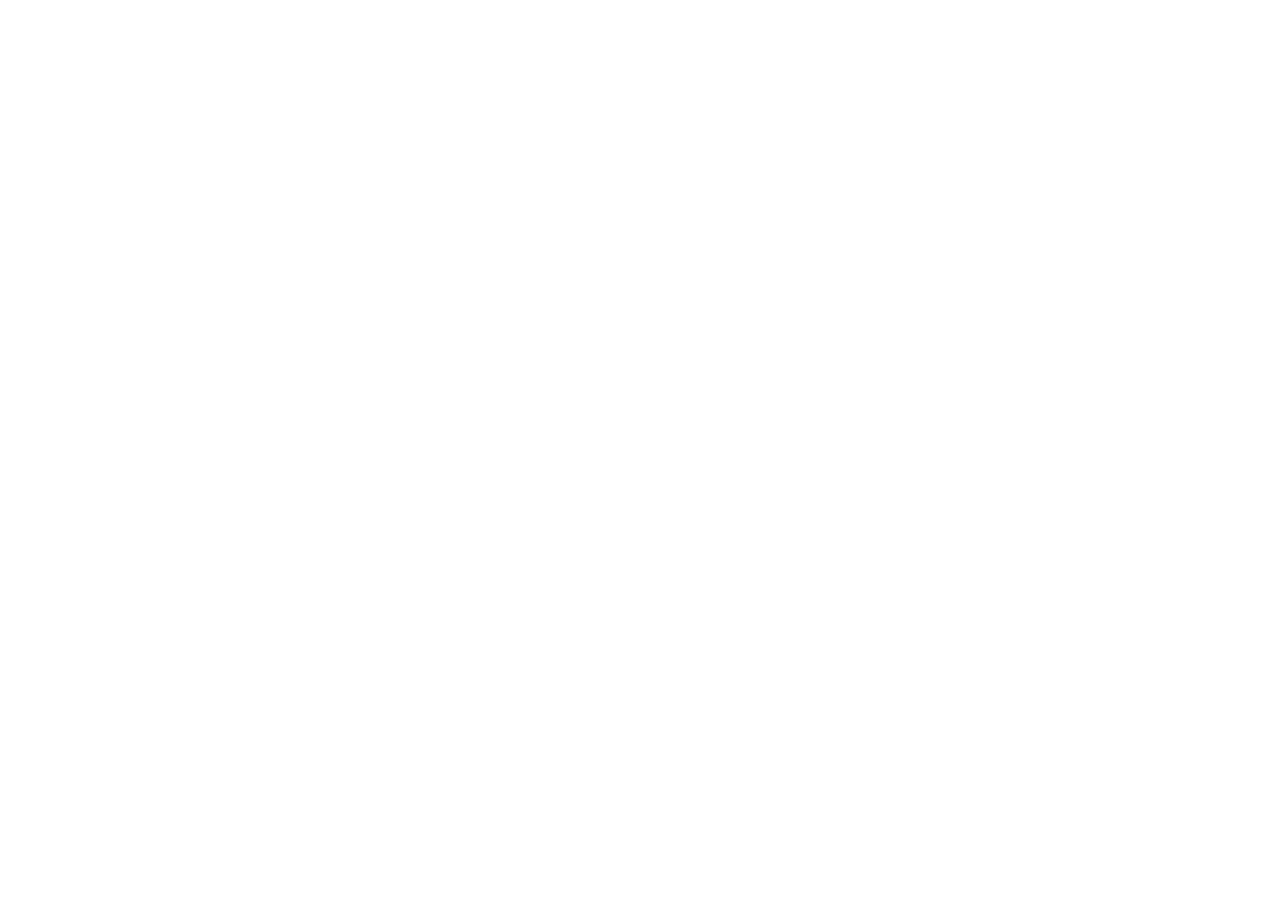
==== index.html @ 16b5cb9b "index file change" ====
<!DOCTYPE html>
<html lang="en">

<head>
    <meta charset="utf-8" />
    <meta name="viewport" content="width=device-width, initial-scale=1.0" />
    <title>CoudronWillem</title>
    <base href="/" />
    <link rel="stylesheet" href="WWC/css/app.css" />
    <link rel="icon" type="image/png" href="favicon.png" />
    <script src="WWC/Js/BreakGlass.js"></script>
</head>

<body>
    <div id="app">
    </div>

    <script src="WWC/_framework/blazor.webassembly.js"></script>
</body>

</html>
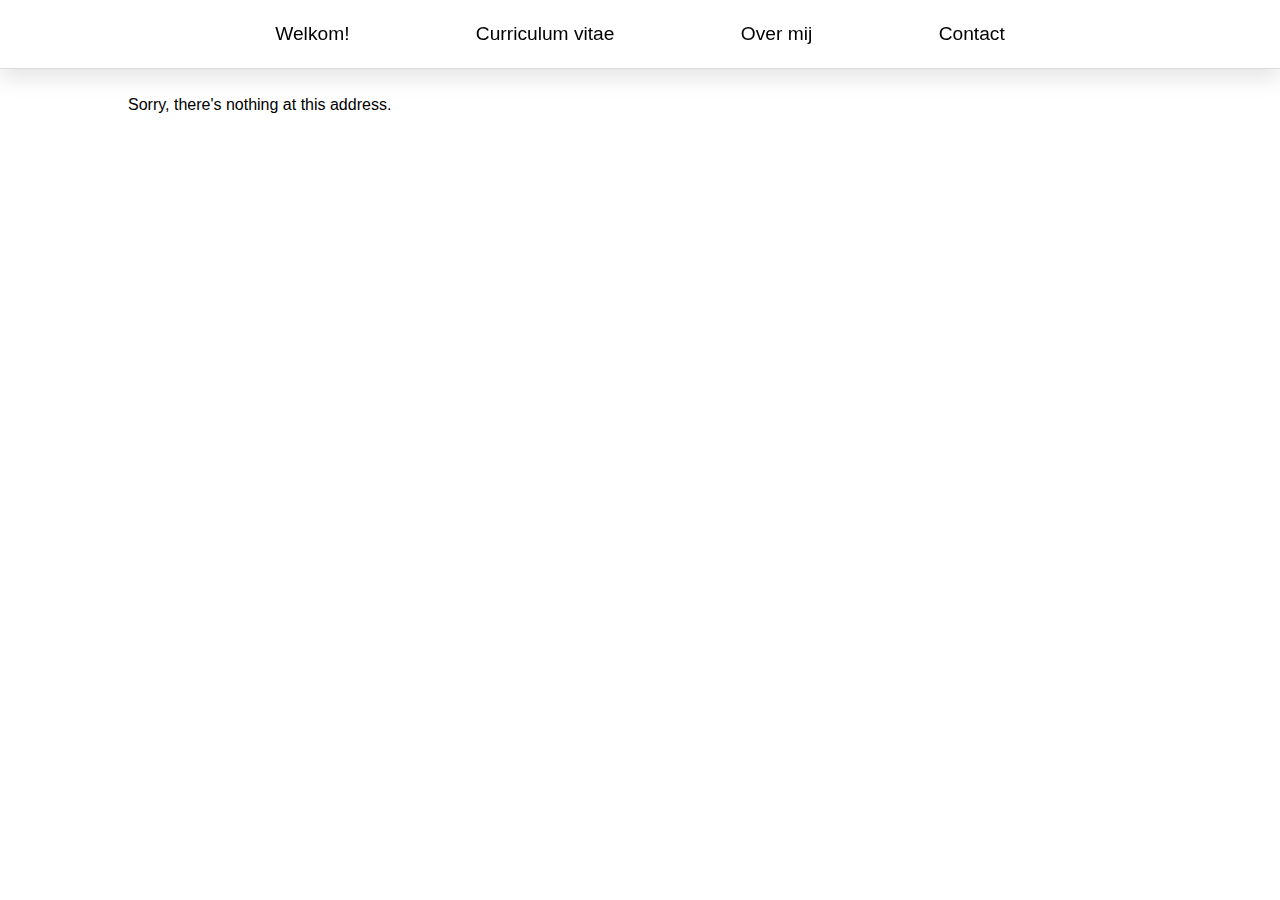
==== commit ec483ce5: "change contact page" ====
--- a/index.html
+++ b/index.html
@@ -6,16 +6,16 @@
     <meta name="viewport" content="width=device-width, initial-scale=1.0" />
     <title>CoudronWillem</title>
     <base href="/" />
-    <link rel="stylesheet" href="WWC/css/app.css" />
+    <link rel="stylesheet" href="css/app.css" />
     <link rel="icon" type="image/png" href="favicon.png" />
-    <script src="WWC/Js/BreakGlass.js"></script>
+    <script src="Js/BreakGlass.js"></script>
 </head>
 
 <body>
     <div id="app">
     </div>
 
-    <script src="WWC/_framework/blazor.webassembly.js"></script>
+    <script src="_framework/blazor.webassembly.js"></script>
 </body>
 
 </html>--- a/css/app.css
+++ b/css/app.css
@@ -0,0 +1,339 @@
+
+/*Algemeen*/
+body {
+    font-family: Arial, Helvetica, sans-serif;
+    margin: 0;
+    background-color: white;
+}
+
+main {
+    padding-top: 80px;
+    margin: auto;
+    width: 80%;
+}
+
+.navbar {
+    position: fixed;
+    top: 0;
+    width: 60%;
+    margin: auto;
+    margin: 0;
+    text-align: center;
+    display: flex;
+    justify-content: space-between;
+    padding-left: 20%;
+    padding-right: 20%;
+    padding-bottom: 5px;
+    padding-top: 5px;
+    border-bottom: 1px solid #DCDCDC;
+    background-color: white;
+    box-shadow: 0 10px 20px rgba(0,0,0,.1);
+    font-size: 1.2em;
+    z-index: 1;
+    animation: appearNav 2s;
+}
+
+@keyframes appearNav {
+    0% {
+        transform: translateY(-200%);
+    }
+
+    100% {
+        transform: translateY(0%);
+    }
+}
+
+
+a {
+    display: flex;
+    align-items: center;
+    color: black;
+    text-decoration: none;
+    height: 3em;
+    padding-left: 1em;
+    padding-right: 1em;
+    border-radius: 25px;
+}
+
+    a:hover {
+        box-shadow: 0 10px 20px rgba(0,0,0,.1);
+        color: black;
+        border-radius: 25px;
+    }
+
+.active {
+    box-shadow: 0 10px 20px rgba(0,0,0,.1);
+    color: black;
+    border-radius: 25px;
+}
+
+.columns {
+    display: grid;
+    grid-template-columns: 1fr 3fr;
+    grid-gap: 50px
+}
+
+.gebroken {
+    transform-origin: 0% 0%;
+    animation: fall 0.5s linear forwards;
+}
+
+.gebroken2 {
+    transform-origin: 0% 0%;
+    animation: fall2 0.5s linear forwards;
+}
+
+@keyframes fall {
+    0% {
+        transform: rotate(0deg);
+        transform-origin: 100% 0%;
+    }
+
+    80% {
+        transform: rotate(-90deg);
+        transform-origin: 100% 0%;
+    }
+
+    100% {
+        transform: rotate(-60deg);
+        transform-origin: 100% 0%;
+    }
+}
+
+@keyframes fall2 {
+    0% {
+        transform: rotate(-60deg);
+        transform-origin: 100% 0%;
+    }
+
+    100% {
+        transform: rotate(-60deg);
+        transform: translateY(95vh);
+    }
+}
+
+p {
+    text-align: justify;
+}
+li {
+    text-align: justify;
+}
+/*Homepagina*/
+h1 {
+    padding-top: 80px;
+    font-size: 4em;
+    color: white;
+    padding-bottom: 33vh;
+}
+
+.backgroundImg {
+    background-image: url(/WWC/Images/Main.png);
+    background-repeat: no-repeat;
+    background-size: cover;
+    background-position: center;
+    position: absolute;
+    top: 0;
+    right: 0;
+    height: 100%;
+    width: 100%;
+}
+
+.centerHome {
+    text-align: center;
+    animation: appearHomeText 2s;
+    font-size: 1.4em;
+    color: white;
+    padding-bottom: 2vh;
+}
+
+@keyframes appearHomeText {
+    0% {
+        transform: translateY(300%);
+    }
+
+    100% {
+        transform: translateY(0%);
+    }
+}
+
+h1 {
+    text-align: center;
+}
+
+
+/*CV*/
+/*studiesErvaringen*/
+.timeline {
+    display: grid;
+    grid-template-columns: auto auto;
+}
+
+.container {
+    padding: 10px 40px;
+    position: relative;
+    list-style-type: none;
+}
+
+.left::before {
+    content: " ";
+    height: 0;
+    position: absolute;
+    top: 22px;
+    width: 0;
+    right: 30px;
+    border: medium solid #FA803D;
+    border-width: 10px 0 10px 10px;
+    border-color: transparent transparent transparent #FA803D;
+}
+
+.right::before {
+    content: " ";
+    height: 0;
+    position: absolute;
+    top: 22px;
+    width: 0;
+    left: 30px;
+    border: medium solid #FA803D;
+    border-width: 10px 10px 10px 0;
+    border-color: transparent #FA803D transparent transparent;
+}
+
+.right {
+    border-left: 1px solid grey;
+}
+
+.left {
+    border-right: 1px solid grey;
+}
+
+.fillimgright {
+    border-left: 1px solid grey;
+}
+
+.fillimgleft {
+    border-right: 1px solid grey;
+}
+
+.content {
+    padding: 20px 30px;
+    box-shadow: 0 10px 20px rgba(0,0,0,.1);
+    position: relative;
+    border-radius: 6px;
+}
+
+.ervaringImg {
+    width: 100%;
+}
+
+.ervaringLink {
+    all: unset;
+    color: blue;
+    text-decoration: underline;
+}
+    .ervaringLink:hover {
+        all: unset;
+        color: blue;
+        text-decoration: underline;
+        cursor: pointer;
+    }
+
+/*Computerskills*/
+.computervaardigheden {
+    list-style-type: none;
+}
+
+.h3Padding {
+    padding-top: 2em;
+}
+
+/*Talenkennis*/
+.resize {
+    height: 1em;
+}
+
+/*Publicaties*/
+.listPublicaties {
+    margin-bottom: 2em;
+}
+
+/*Overmij pagina*/
+.OverMij {
+    display: grid;
+    column-gap: 50px;
+    grid-template-columns: auto auto;
+}
+
+/*ContactPage*/
+.ContactIc {
+    width: 6em;
+    cursor: pointer;
+}
+
+.row {
+    width: 100%;
+    display: flex;
+    justify-content: space-between;
+    align-items: center;
+    text-align: center;
+    box-shadow: 0 10px 10px -10px rgba(0,0,0,.1);
+    padding-bottom: 2em;
+    padding-top: 2em;
+}
+
+.actionLinkedin {
+    text-decoration: none;
+    font-weight: normal;
+    color: inherit;
+    background-color: transparent;
+    border: none;
+    padding-bottom: 2em;
+    padding-top: 2em;
+    padding-right: 0em;
+}
+
+    .actionLinkedin:hover {
+        box-shadow: none;
+    }
+
+.arrowright {
+    width: 1vw;
+    height: 1vw;
+    border: 0.5vw solid;
+    border-color: rgba(0,0,0,.1) transparent transparent rgba(0,0,0,.1);
+    transform: rotate(135deg);
+}
+.contactText {
+    font-size: 1.5em;
+    width: 12%;
+}
+
+/*rest*/
+.content {
+    padding-top: 1.1rem;
+}
+
+.valid.modified:not([type=checkbox]) {
+    outline: 1px solid #26b050;
+}
+
+.invalid {
+    outline: 1px solid #e50000;
+}
+
+.validation-message {
+    color: #e50000;
+}
+
+.blazor-error-boundary {
+    background: url([data-uri]) no-repeat 1rem/1.8rem, #b32121;
+    padding: 1rem 1rem 1rem 3.7rem;
+    color: white;
+}
+
+    .blazor-error-boundary::after {
+        content: "An error has occurred."
+    }
+
+.darker-border-checkbox.form-check-input {
+    border-color: #929292;
+}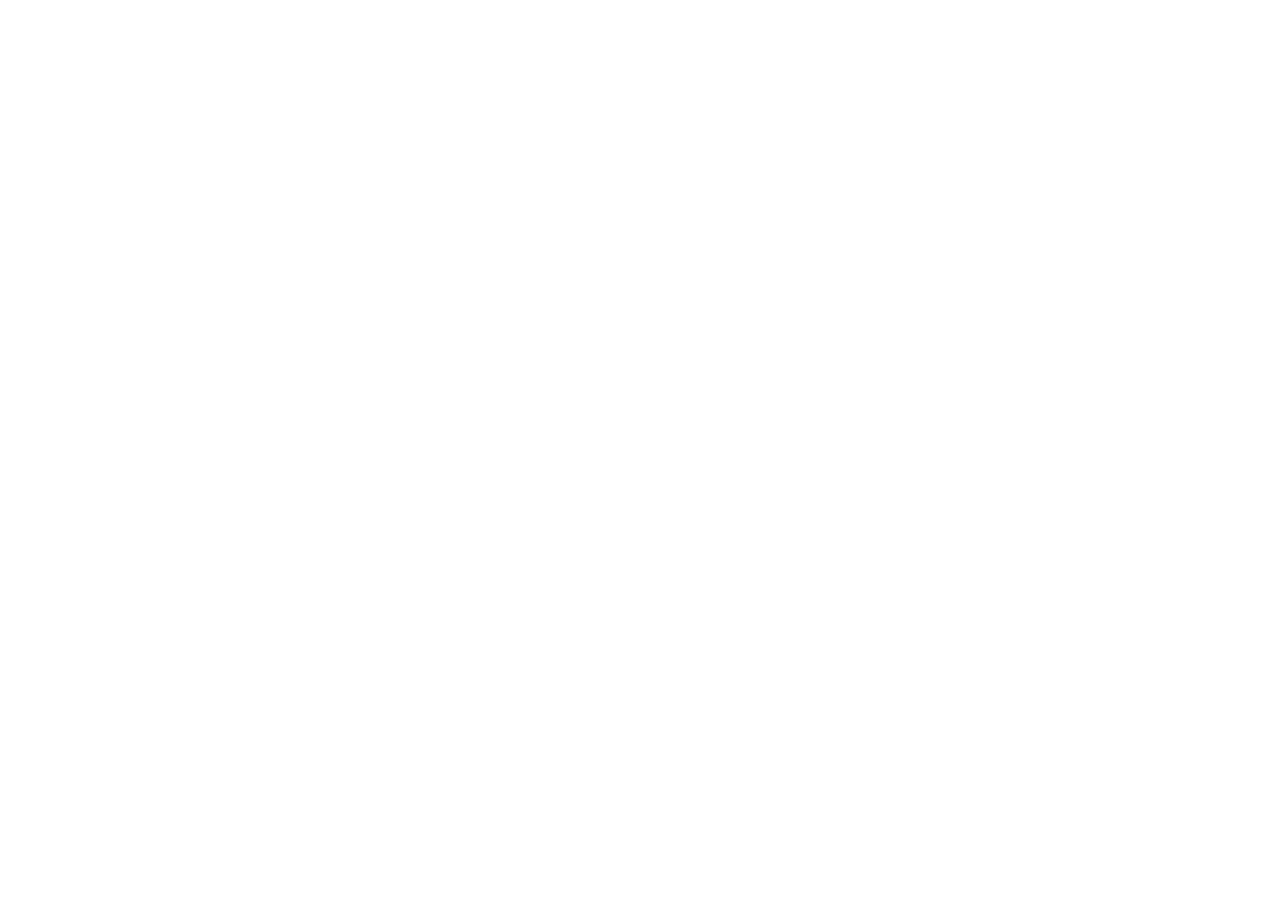
==== commit a0db77cf: "update index" ====
--- a/index.html
+++ b/index.html
@@ -5,7 +5,7 @@
     <meta charset="utf-8" />
     <meta name="viewport" content="width=device-width, initial-scale=1.0" />
     <title>CoudronWillem</title>
-    <base href="/" />
+    <base href="/WWC/" />
     <link rel="stylesheet" href="css/app.css" />
     <link rel="icon" type="image/png" href="favicon.png" />
     <script src="Js/BreakGlass.js"></script>
